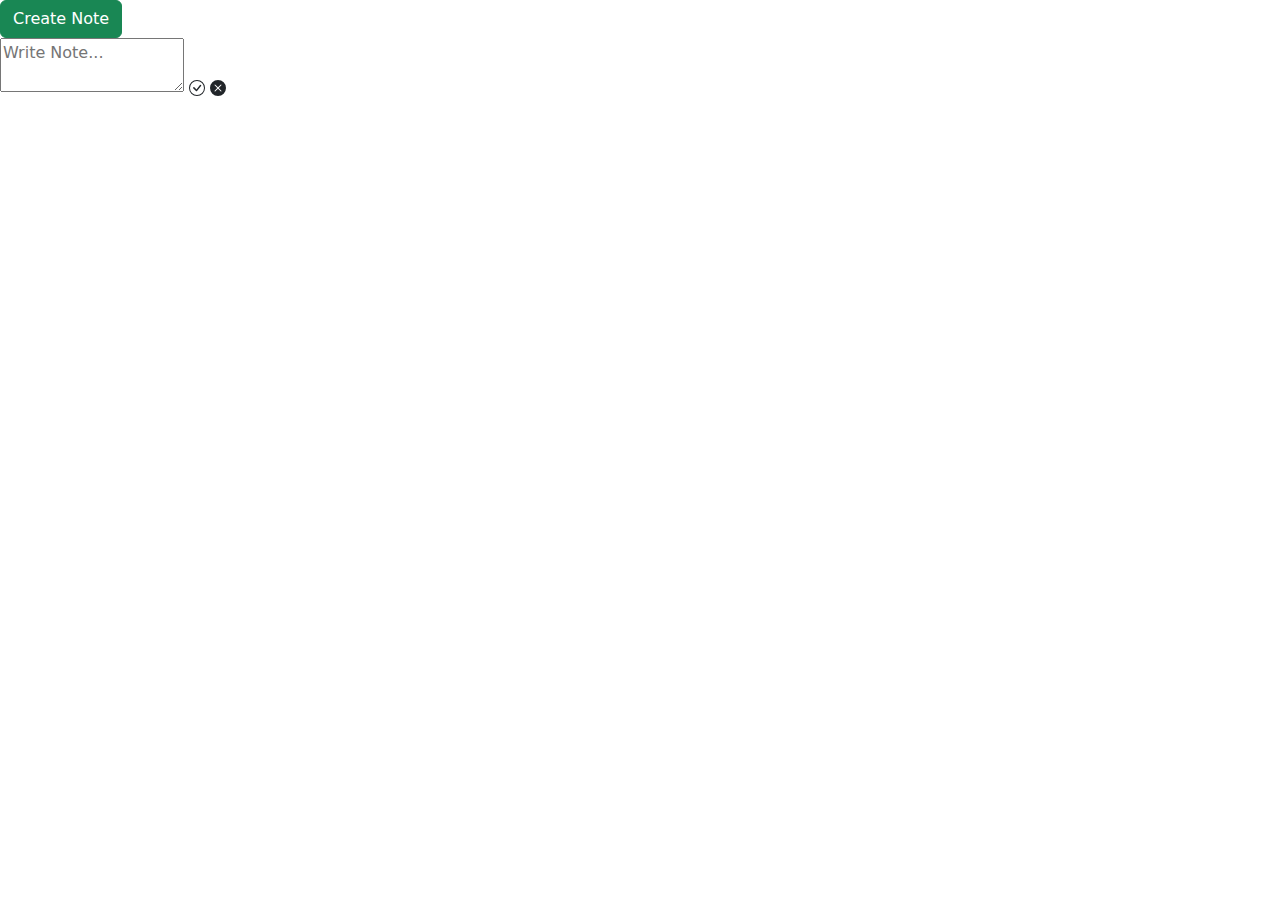
==== stickyNotes/index.html @ a54c28d3 "stickyNote html" ====
<!DOCTYPE html>
<html lang="en">

<head>
    <meta charset="UTF-8">
    <meta http-equiv="X-UA-Compatible" content="IE=edge">
    <meta name="viewport" content="width=device-width, initial-scale=1.0">
    <link rel="stylesheet" href="https://fonts.googleapis.com/css?family=Architects + Daughter">
    <link rel="stylesheet" href="https://cdn.jsdelivr.net/npm/bootstrap@5.0.2/dist/css/bootstrap.min.css">
    <link rel="stylesheet" href="style.css">
    <title>Document</title>
</head>
<!-- =============== -->

<body>
    <!-- main container -->
    <div class="main-container">
        <div class="container1">
            <button class="btn btn-success" onclick="typeNote()">Create Note</button>
        </div>
        <!-- =============== -->
        <!-- container2 will add dynamically through JavaScript -->
        <div class="container2"></div>
        <!-- =============== -->
        <!-- creating a form to ask user information -->
        <div class="container3">
            <form action="">
                <textarea id="note-text" placeholder="Write Note..." maxlength="96"></textarea>
                <!-- =============== -->
                <svg id="check-icon" xmlns="http://www.w3.org/2000/svg" width="16" height="16" fill="currentColor"
                    class="bi bi-check-circle" viewBox="0 0 16 16">
                    <path d="M8 15A7 7 0 1 1 8 1a7 7 0 0 1 0 14zm0 1A8 8 0 1 0 8 0a8 8 0 0 0 0 16z" />
                    <path
                        d="M10.97 4.97a.235.235 0 0 0-.02.022L7.477 9.417 5.384 7.323a.75.75 0 0 0-1.06 1.06L6.97 11.03a.75.75 0 0 0 1.079-.02l3.992-4.99a.75.75 0 0 0-1.071-1.05z" />
                </svg>
                <!-- =============== -->
                <svg id="x-icon" xmlns="http://www.w3.org/2000/svg" width="16" height="16" fill="currentColor"
                    class="bi bi-x-circle-fill" viewBox="0 0 16 16">
                    <path
                        d="M16 8A8 8 0 1 1 0 8a8 8 0 0 1 16 0zM5.354 4.646a.5.5 0 1 0-.708.708L7.293 8l-2.647 2.646a.5.5 0 0 0 .708.708L8 8.707l2.646 2.647a.5.5 0 0 0 .708-.708L8.707 8l2.647-2.646a.5.5 0 0 0-.708-.708L8 7.293 5.354 4.646z" />
                </svg>
            </form>
        </div>
    </div>

    <script src="script.js"></script>
</body>

</html>
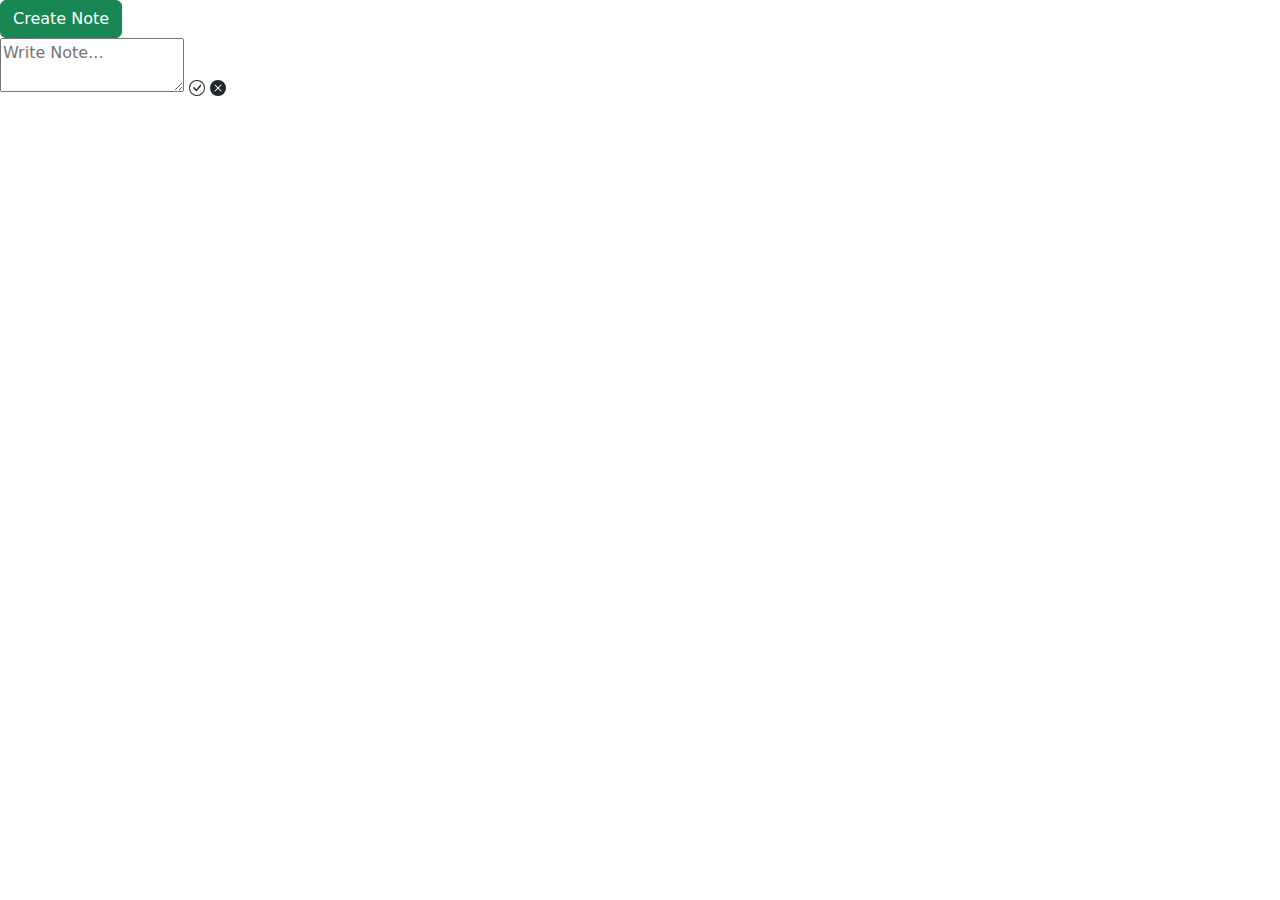
==== commit 8d918836: "w/o css" ====
--- a/stickyNotes/index.html
+++ b/stickyNotes/index.html
@@ -7,7 +7,7 @@
     <meta name="viewport" content="width=device-width, initial-scale=1.0">
     <link rel="stylesheet" href="https://fonts.googleapis.com/css?family=Architects + Daughter">
     <link rel="stylesheet" href="https://cdn.jsdelivr.net/npm/bootstrap@5.0.2/dist/css/bootstrap.min.css">
-    <link rel="stylesheet" href="style.css">
+    <!-- <link rel="stylesheet" href="style.css"> -->
     <title>Document</title>
 </head>
 <!-- =============== -->
--- a/stickyNotes/style.css
+++ b/stickyNotes/style.css
@@ -0,0 +1,50 @@
+*{
+    padding: 0;
+    margin: 0;
+}
+body{
+    background: #c68c53a8;
+    font-family: "Architects Daughter";
+    font-size: 24px;
+}
+.main-container{
+    width: 95%;
+    margin: auto;
+}
+.container1{
+    margin-left: 5%;
+}
+.container2{
+    display: flex;
+    justify-content: flex-start;
+    flex-wrap: wrap;
+    margin-top: 20px;
+    margin-left: 5%;
+}
+.container3{
+    /* display: none; */
+    position: absolute;
+    top: 26%;
+    left: 40%;
+}
+textarea{
+    box-shadow: 10px 10px 24px 0px rgba(0, 0, 0, 0.75);
+    outline: none;
+    border: none;
+    width: 275px;
+    height: 275px;
+    padding: 40px 25px 25px 25px;
+}
+svg{
+    color: gray;
+}
+#check-icon{
+    position: absolute;
+    right: 17%;
+    top: 4%;
+}
+#X-icon{
+    position: absolute;
+    right: 5%;
+    top: 4%;
+}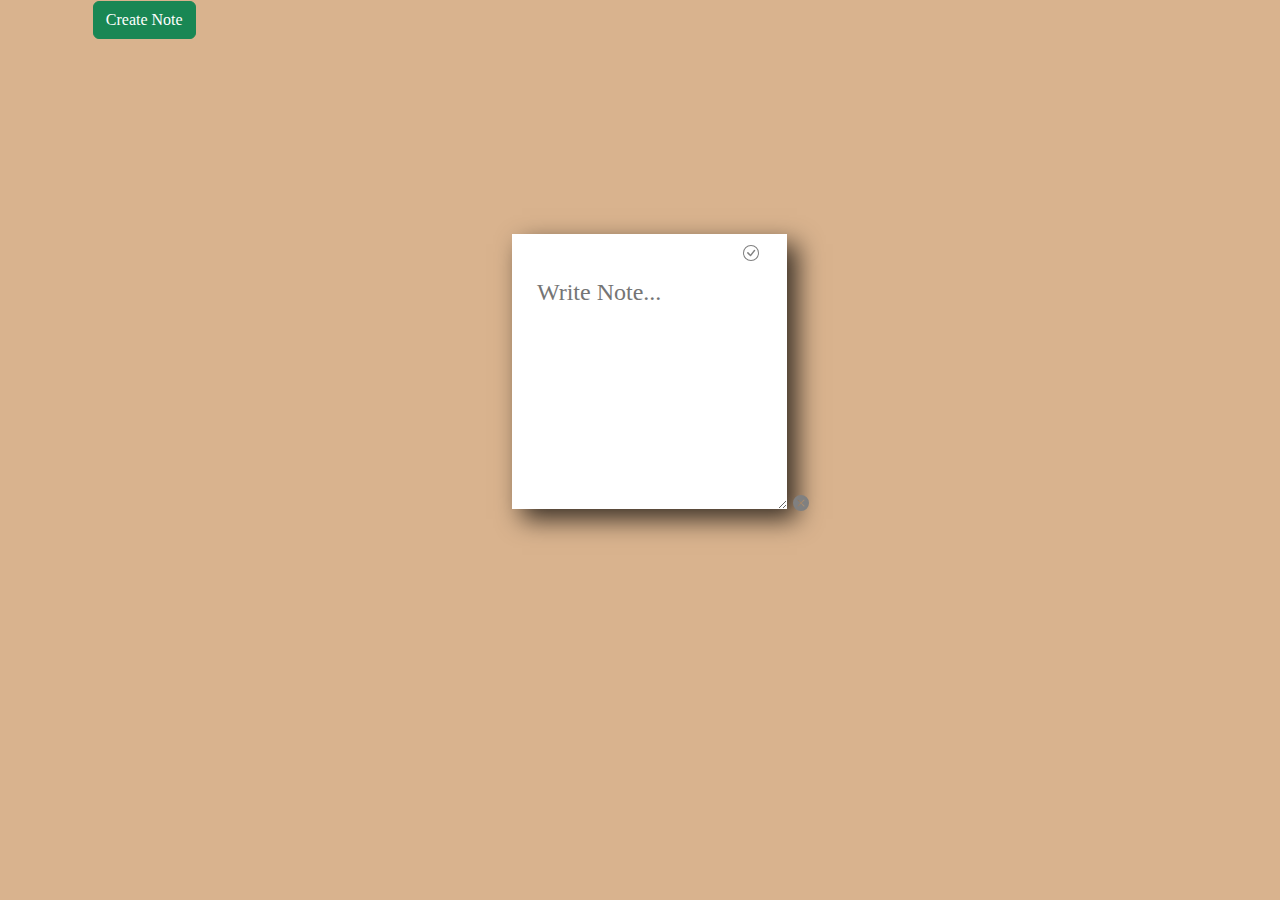
==== commit 14dcdecf: "access to elemenst" ====
--- a/stickyNotes/index.html
+++ b/stickyNotes/index.html
@@ -7,7 +7,7 @@
     <meta name="viewport" content="width=device-width, initial-scale=1.0">
     <link rel="stylesheet" href="https://fonts.googleapis.com/css?family=Architects + Daughter">
     <link rel="stylesheet" href="https://cdn.jsdelivr.net/npm/bootstrap@5.0.2/dist/css/bootstrap.min.css">
-    <!-- <link rel="stylesheet" href="style.css"> -->
+    <link rel="stylesheet" href="style.css">
     <title>Document</title>
 </head>
 <!-- =============== -->
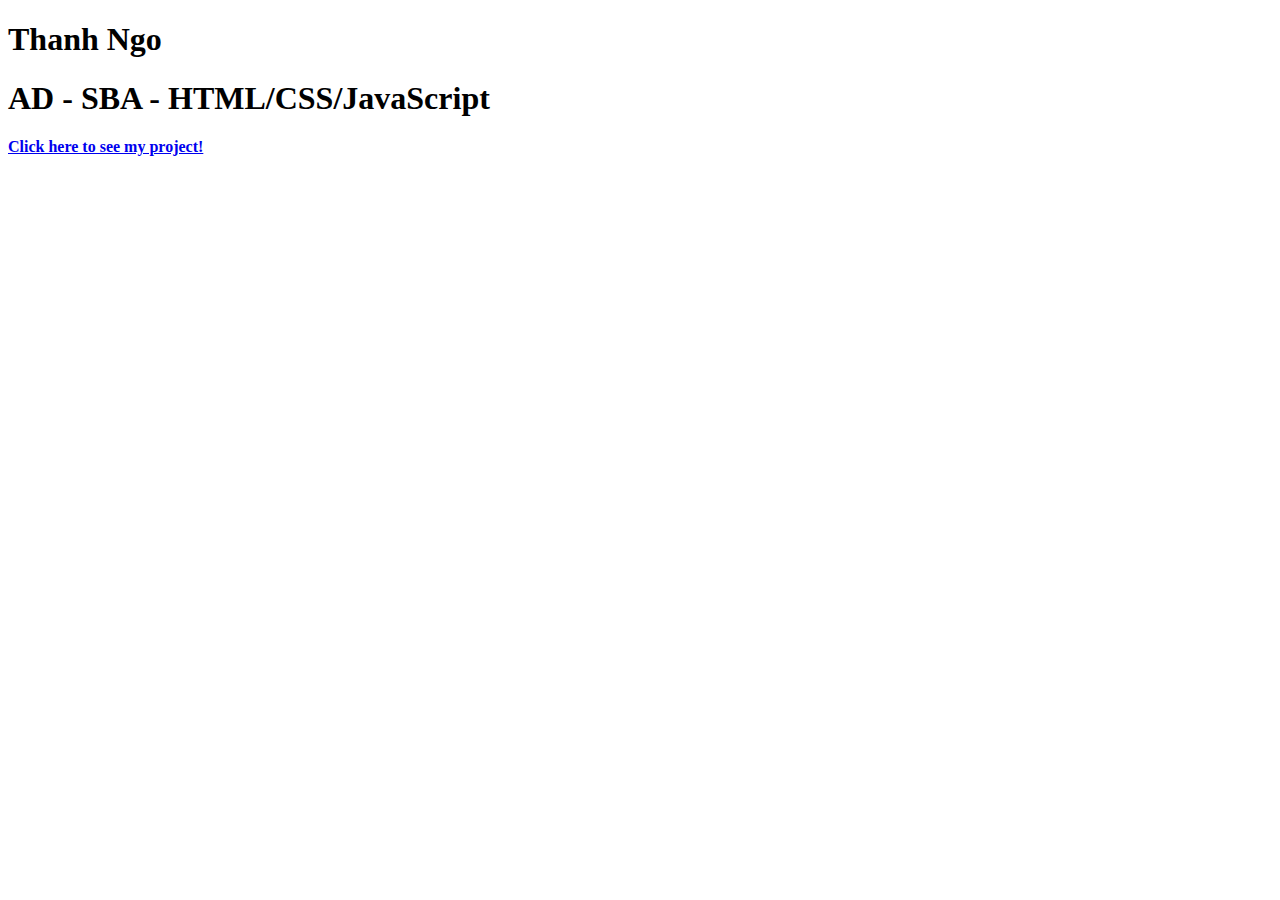
==== commit 4870b2ae: "landingpage and login created" ====
--- a/stickyNotes/index.html
+++ b/stickyNotes/index.html
@@ -1,49 +1,14 @@
 <!DOCTYPE html>
 <html lang="en">
-
 <head>
     <meta charset="UTF-8">
     <meta http-equiv="X-UA-Compatible" content="IE=edge">
     <meta name="viewport" content="width=device-width, initial-scale=1.0">
-    <link rel="stylesheet" href="https://fonts.googleapis.com/css?family=Architects + Daughter">
-    <link rel="stylesheet" href="https://cdn.jsdelivr.net/npm/bootstrap@5.0.2/dist/css/bootstrap.min.css">
-    <link rel="stylesheet" href="style.css">
-    <title>Document</title>
+    <title>Welcome Page</title>
 </head>
-<!-- =============== -->
-
 <body>
-    <!-- main container -->
-    <div class="main-container">
-        <div class="container1">
-            <button class="btn btn-success" onclick="typeNote()">Create Note</button>
-        </div>
-        <!-- =============== -->
-        <!-- container2 will add dynamically through JavaScript -->
-        <div class="container2"></div>
-        <!-- =============== -->
-        <!-- creating a form to ask user information -->
-        <div class="container3">
-            <form action="">
-                <textarea id="note-text" placeholder="Write Note..." maxlength="96"></textarea>
-                <!-- =============== -->
-                <svg id="check-icon" xmlns="http://www.w3.org/2000/svg" width="16" height="16" fill="currentColor"
-                    class="bi bi-check-circle" viewBox="0 0 16 16">
-                    <path d="M8 15A7 7 0 1 1 8 1a7 7 0 0 1 0 14zm0 1A8 8 0 1 0 8 0a8 8 0 0 0 0 16z" />
-                    <path
-                        d="M10.97 4.97a.235.235 0 0 0-.02.022L7.477 9.417 5.384 7.323a.75.75 0 0 0-1.06 1.06L6.97 11.03a.75.75 0 0 0 1.079-.02l3.992-4.99a.75.75 0 0 0-1.071-1.05z" />
-                </svg>
-                <!-- =============== -->
-                <svg id="x-icon" xmlns="http://www.w3.org/2000/svg" width="16" height="16" fill="currentColor"
-                    class="bi bi-x-circle-fill" viewBox="0 0 16 16">
-                    <path
-                        d="M16 8A8 8 0 1 1 0 8a8 8 0 0 1 16 0zM5.354 4.646a.5.5 0 1 0-.708.708L7.293 8l-2.647 2.646a.5.5 0 0 0 .708.708L8 8.707l2.646 2.647a.5.5 0 0 0 .708-.708L8.707 8l2.647-2.646a.5.5 0 0 0-.708-.708L8 7.293 5.354 4.646z" />
-                </svg>
-            </form>
-        </div>
-    </div>
-
-    <script src="script.js"></script>
+    <h1>Thanh Ngo</h1>
+    <h1>AD - SBA - HTML/CSS/JavaScript</h1>
+    <strong><a href="login.html">Click here to see my project!</a></strong>
 </body>
-
 </html>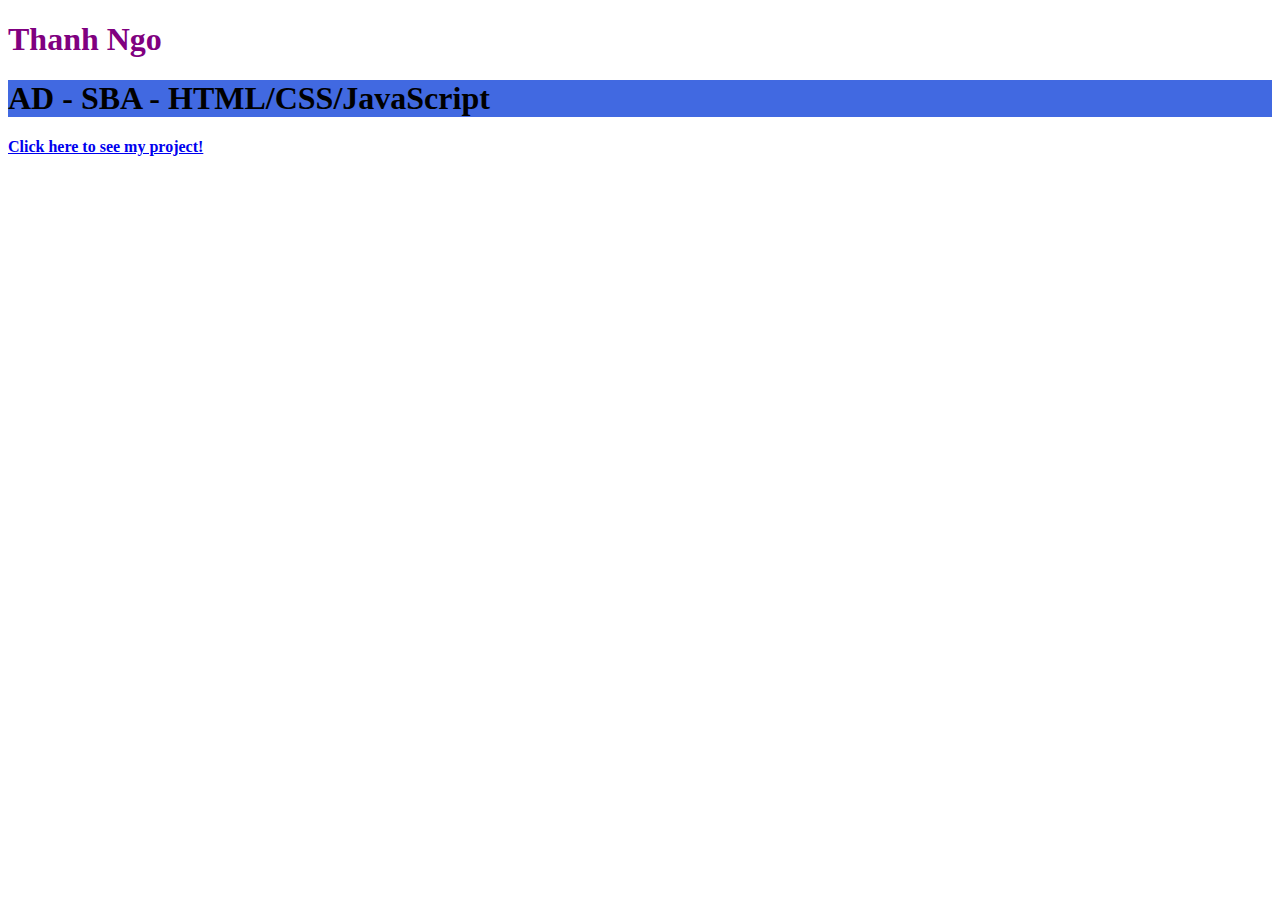
==== commit 62a089b0: "login updated" ====
--- a/stickyNotes/index.html
+++ b/stickyNotes/index.html
@@ -7,8 +7,8 @@
     <title>Welcome Page</title>
 </head>
 <body>
-    <h1>Thanh Ngo</h1>
-    <h1>AD - SBA - HTML/CSS/JavaScript</h1>
+    <h1 style="color:purple";>Thanh Ngo</h1>
+    <h1 style="background-color: royalblue;">AD - SBA - HTML/CSS/JavaScript</h1>
     <strong><a href="login.html">Click here to see my project!</a></strong>
 </body>
 </html>